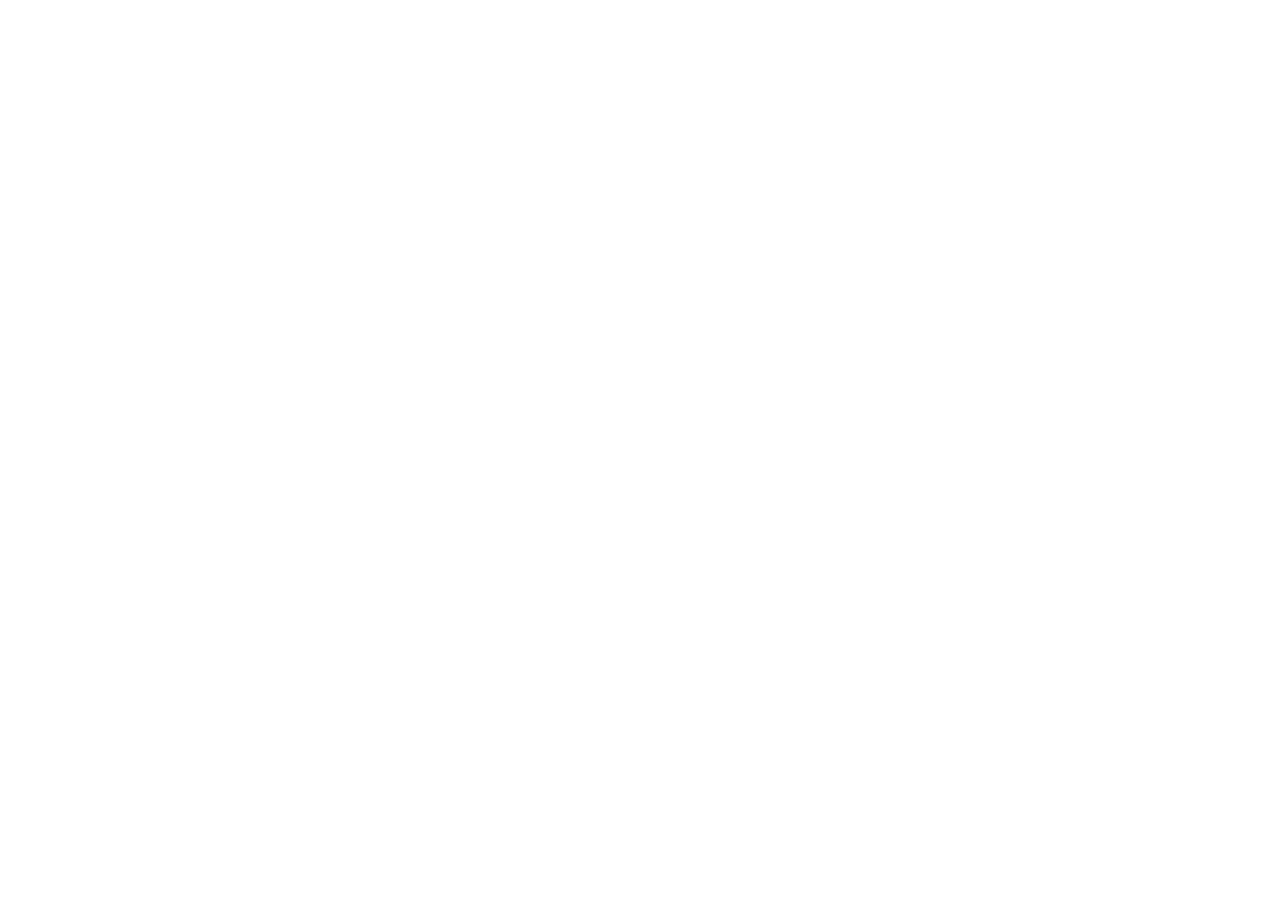
==== index.html @ 8782deda "Initialisation du projet avec index.html et styles.css" ====
<!-- index.html -->
<!DOCTYPE html>
<html lang="fr">
<head>
  <meta charset="UTF-8" />
  <meta name="viewport" content="width=device-width, initial-scale=1.0" />
  <title>Site HTML CSS Collaboratif</title>
  <link rel="stylesheet" href="styles.css" />
</head>
<body>
  <!-- Inclus les sections plus tard -->
</body>
</html>
---- styles.css ----

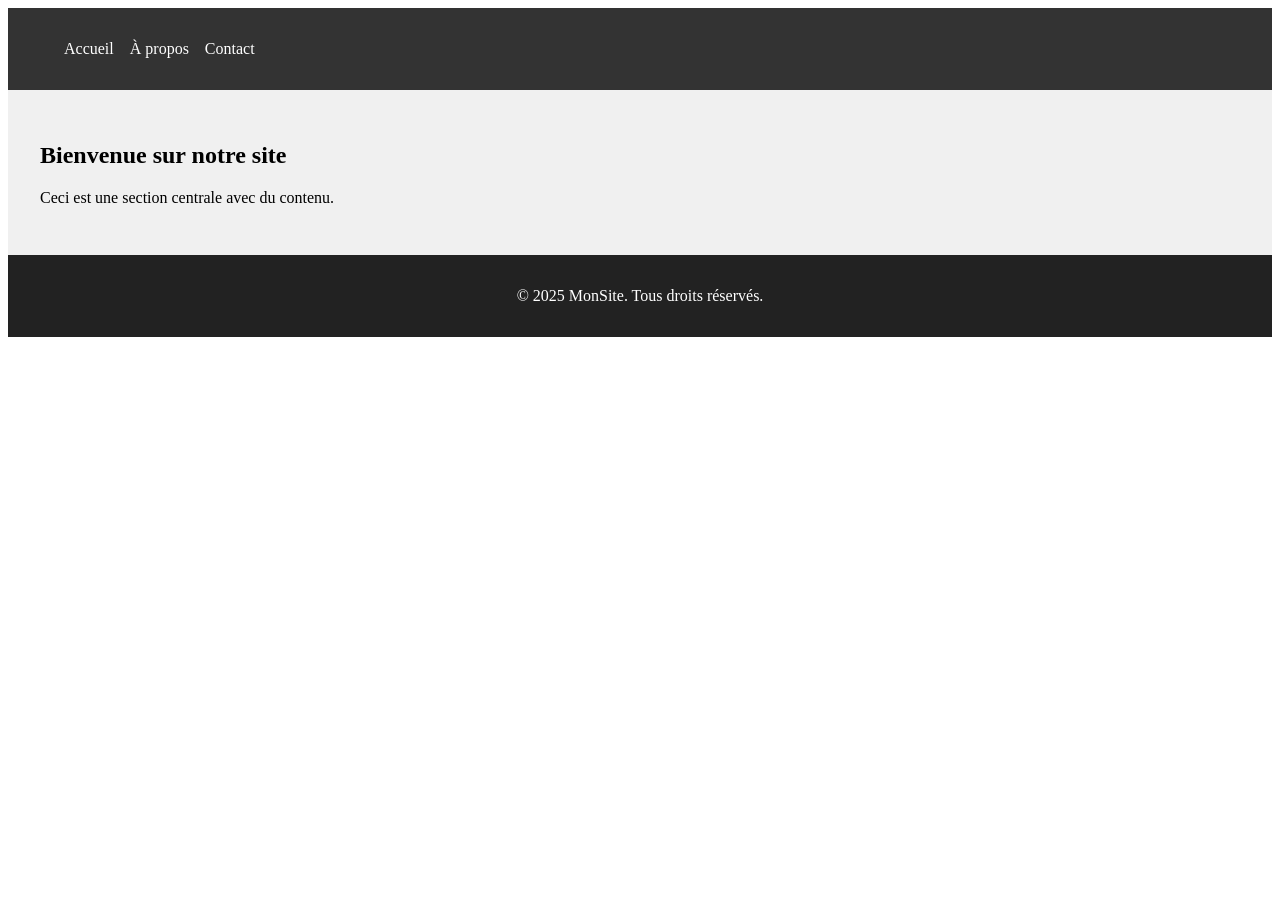
==== commit c6c3768e: "Page index finale avec toutes les sections" ====
--- a/index.html
+++ b/index.html
@@ -6,9 +6,29 @@
   <meta name="viewport" content="width=device-width, initial-scale=1.0" />
   <title>Site HTML CSS Collaboratif</title>
   <link rel="stylesheet" href="styles.css" />
+  <link rel="stylesheet" href="navbar.css" />
+  <link rel="stylesheet" href="section.css" />
+  <link rel="stylesheet" href="footer.css" />
 </head>
 <body>
-  <!-- Inclus les sections plus tard -->
+  
+    <nav class="navbar">
+        <ul>
+            <li><a href="#">Accueil</a></li>
+            <li><a href="#">À propos</a></li>
+            <li><a href="#">Contact</a></li>
+        </ul>
+    </nav>
+
+    <section class="content">
+        <h1>Bienvenue sur notre site</h1>
+        <p>Ceci est une section centrale avec du contenu.</p>
+    </section>
+
+    <footer class="site-footer">
+        <p>© 2025 MonSite. Tous droits réservés.</p>
+    </footer>
+
 </body>
 </html>
 
--- a/navbar.css
+++ b/navbar.css
@@ -0,0 +1,13 @@
+.navbar {
+  background-color: #333;
+  padding: 1em;
+}
+.navbar ul {
+  list-style: none;
+  display: flex;
+  gap: 1em;
+}
+.navbar a {
+  color: white;
+  text-decoration: none;
+}
--- a/section.css
+++ b/section.css
@@ -0,0 +1,4 @@
+.content {
+  padding: 2em;
+  background-color: #f0f0f0;
+}
--- a/footer.css
+++ b/footer.css
@@ -0,0 +1,6 @@
+.site-footer {
+  background-color: #222;
+  color: #fff;
+  text-align: center;
+  padding: 1em;
+}
